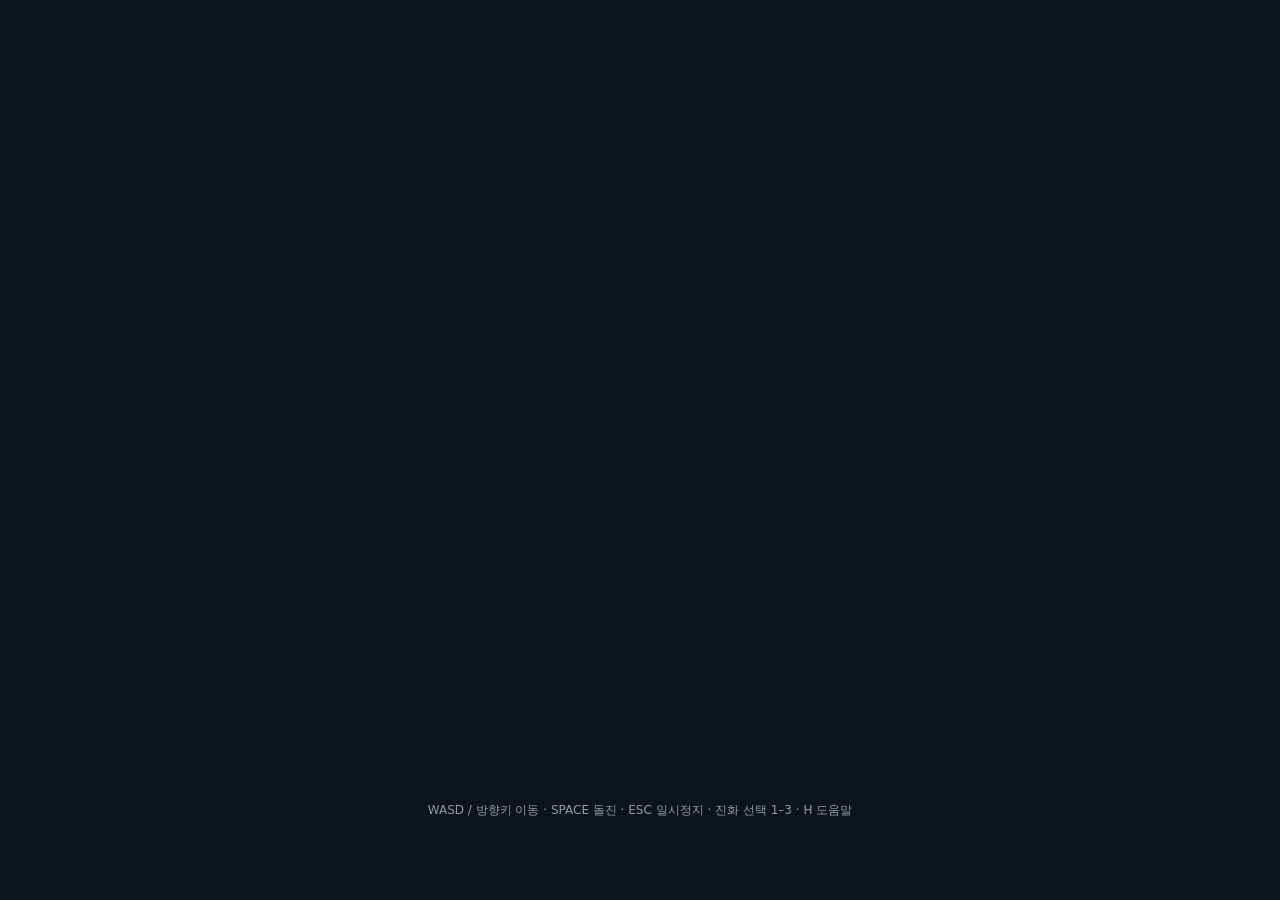
==== index.html @ 1532e75c "게임 실행 파일 게시" ====
<!doctype html><html lang="ko"><head><meta charset="UTF-8"><meta name="viewport" content="width=device-width,initial-scale=1"><meta name="theme-color" content="#101c25"><title>용사 대신 슬라임</title><style>*{box-sizing:border-box}body{margin:0;background:#0b141c;color:#dfe9d6;font-family:system-ui,sans-serif;display:grid;min-height:100vh;place-content:center}#game{width:min(100vw,1280px);aspect-ratio:16/9}canvas{display:block}footer{text-align:center;font-size:12px;color:#8b9e9d;padding:12px}button{font:inherit}</style>  <script type="module" crossorigin src="/slime-survivor/assets/index-YWrjEt46.js"></script>
</head><body><main id="game" aria-label="용사 대신 슬라임 게임"></main><footer>WASD / 방향키 이동 · SPACE 돌진 · ESC 일시정지 · 진화 선택 1–3 · H 도움말</footer></body></html>
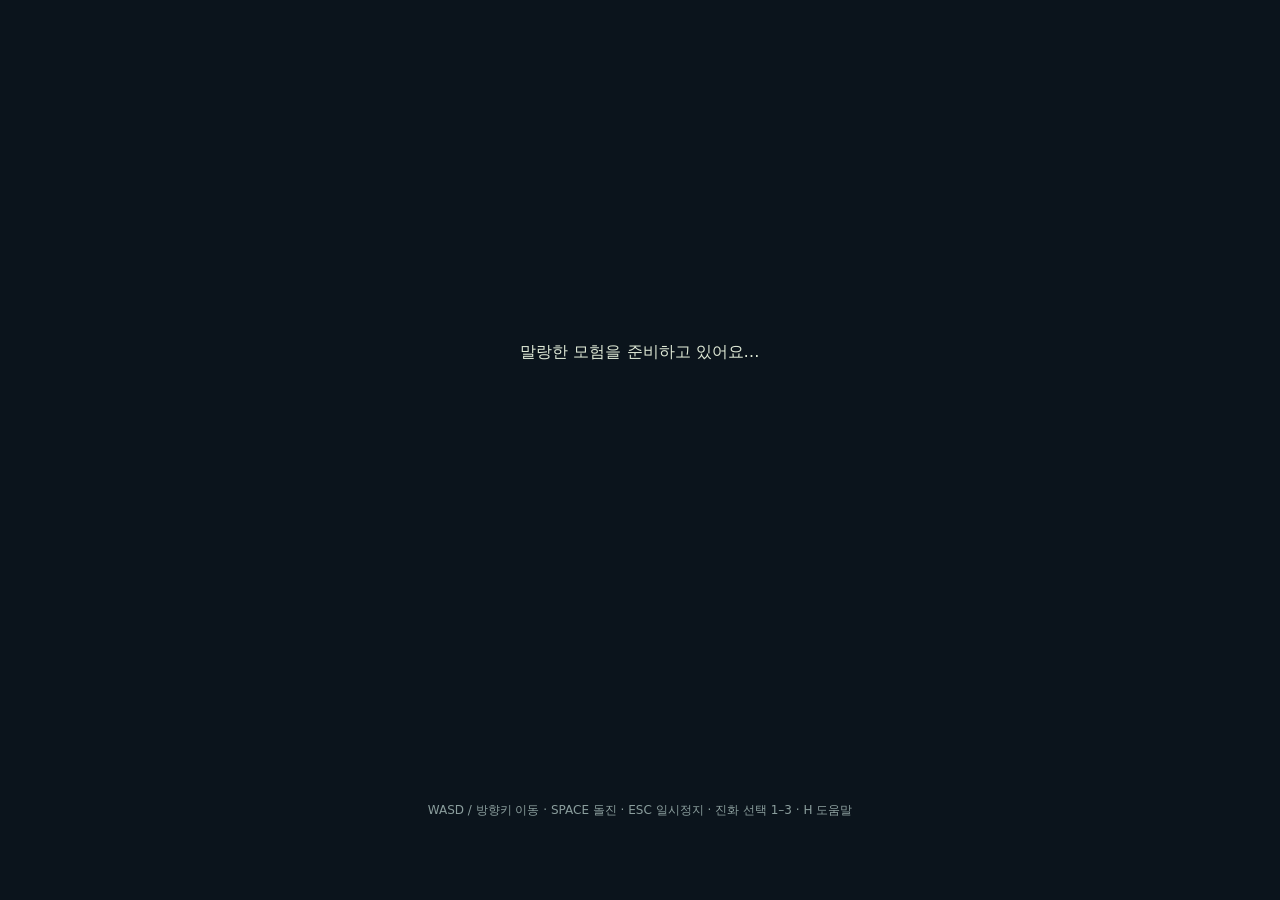
==== commit 44efa6c6: "픽셀 캐릭터를 유지하고 둥근 한글 UI 적용" ====
--- a/index.html
+++ b/index.html
@@ -1,2 +1,2 @@
-<!doctype html><html lang="ko"><head><meta charset="UTF-8"><meta name="viewport" content="width=device-width,initial-scale=1"><meta name="theme-color" content="#101c25"><title>용사 대신 슬라임</title><style>*{box-sizing:border-box}body{margin:0;background:#0b141c;color:#dfe9d6;font-family:system-ui,sans-serif;display:grid;min-height:100vh;place-content:center}#game{width:min(100vw,1280px);aspect-ratio:16/9}canvas{display:block}footer{text-align:center;font-size:12px;color:#8b9e9d;padding:12px}button{font:inherit}</style>  <script type="module" crossorigin src="/slime-survivor/assets/index-YWrjEt46.js"></script>
-</head><body><main id="game" aria-label="용사 대신 슬라임 게임"></main><footer>WASD / 방향키 이동 · SPACE 돌진 · ESC 일시정지 · 진화 선택 1–3 · H 도움말</footer></body></html>
+<!doctype html><html lang="ko"><head><meta charset="UTF-8"><meta name="viewport" content="width=device-width,initial-scale=1"><meta name="theme-color" content="#101c25"><title>용사 대신 슬라임</title><style>*{box-sizing:border-box}body{margin:0;background:#0b141c;color:#dfe9d6;font-family:system-ui,sans-serif;display:grid;min-height:100vh;place-content:center}#game{width:min(100vw,1280px);aspect-ratio:16/9}canvas{display:block}footer{text-align:center;font-size:12px;color:#8b9e9d;padding:12px}button{font:inherit}</style>  <script type="module" crossorigin src="/slime-survivor/assets/index-C57bDt3L.js"></script>
+</head><body><main id="game" aria-label="용사 대신 슬라임 게임"><p id="loading" role="status" style="text-align:center;padding:20% 0">말랑한 모험을 준비하고 있어요…</p></main><footer>WASD / 방향키 이동 · SPACE 돌진 · ESC 일시정지 · 진화 선택 1–3 · H 도움말</footer></body></html>
